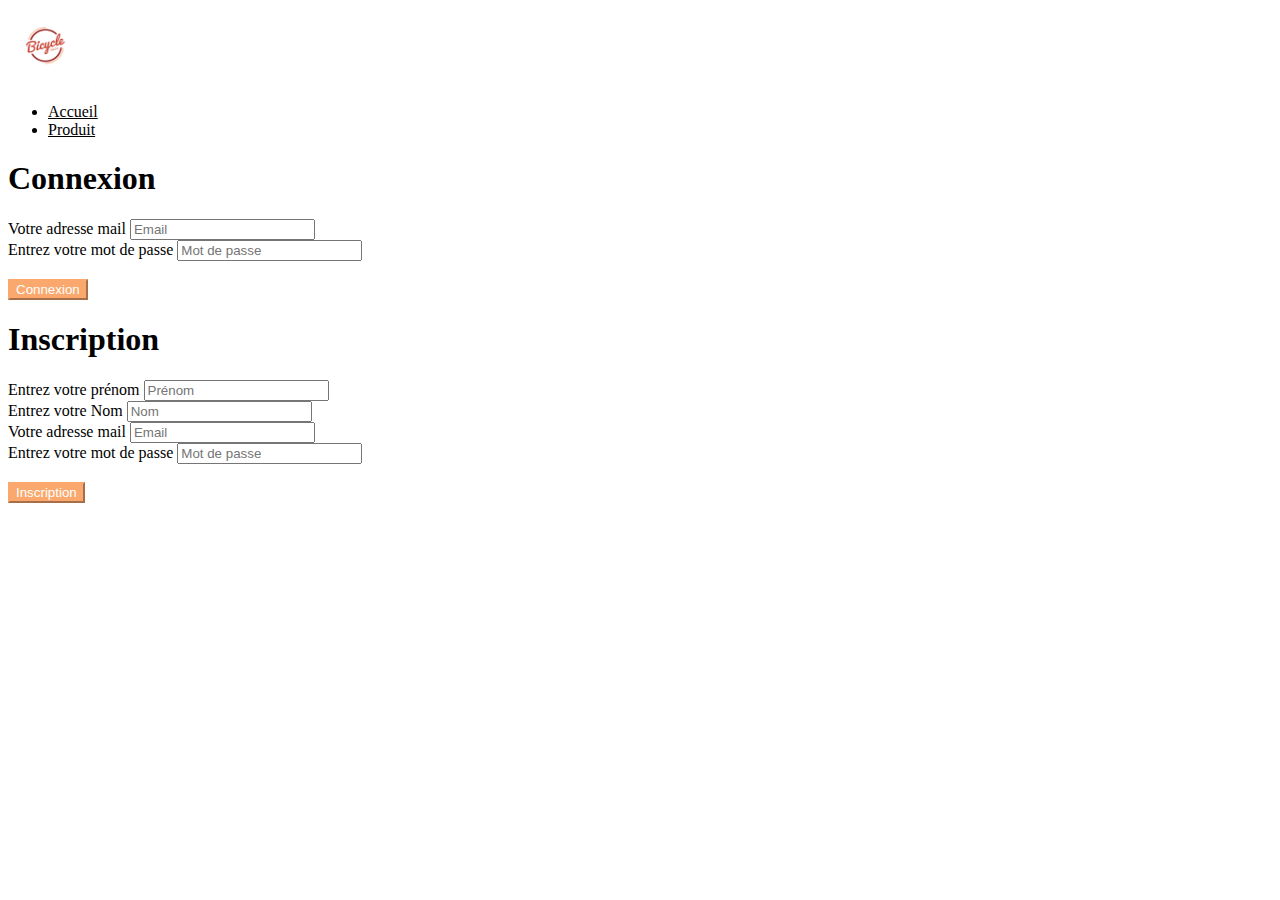
==== connexion.html @ 0c763c5b "Inscription page" ====
<!DOCTYPE html>
<html lang="en">
<head>
    <meta charset="UTF-8">
    <meta name="viewport" content="width=device-width, initial-scale=1.0">
    <link href="https://cdn.jsdelivr.net/npm/bootstrap@5.3.2/dist/css/bootstrap.min.css" rel="stylesheet" integrity="sha384-T3c6CoIi6uLrA9TneNEoa7RxnatzjcDSCmG1MXxSR1GAsXEV/Dwwykc2MPK8M2HN" crossorigin="anonymous"></head>
    <link rel="stylesheet" href="styleIndex.css">
    
<body>
    <nav class="navbar navbar-expand-lg navbar-light bg-light">
        <a class="navbar-brand" href="#"><img src="/images/logo-PhotoRoom.png-PhotoRoom.png" alt="" width="75" height="75"></a>
        <div class="collapse navbar-collapse" id="navbarNav">
        <ul class="navbar-nav">
            <li class="nav-item active">
            <a class="nav-link" href="index.html">Accueil</a>
            </li>
            <li class="nav-item">
            <a class="nav-link" href="produit.html">Produit</a>
            </li>
        </ul>
        </div>
    </nav>
    <div class="container">
        <div class="row">
            <div class="col-6">
                <form>
                    <h1>Connexion</h1>
                    <div class="form-group">
                            <label for="exampleInputEmail1">Votre adresse mail</label>
                            <input type="email" class="form-control" id="email" name="email" aria-describedby="emailHelp" placeholder="Email">
                        </div>
                        <div class="form-group">
                            <label for="exampleInputPassword1">Entrez votre mot de passe</label>
                            <input type="password" class="form-control" id="mdp" name="mdp" placeholder="Mot de passe">
                        </div>
                        <br>
                    <button type="submit" class="btn btn-orange">Connexion</button>
                </form>
            </div>
            <div class="col-6">
                <form>
                    <h1>Inscription</h1>
                    <div class="form-group">
                        <label for="exampleInputPassword1">Entrez votre prénom</label>
                        <input type="password" class="form-control" id="prenom" name="prenom" placeholder="Prénom">
                    </div>
                    <div class="form-group">
                        <label for="exampleInputPassword1">Entrez votre Nom</label>
                        <input type="password" class="form-control" id="nom" name="nom" placeholder="Nom">
                    </div>
                    <div class="form-group">
                        <label for="exampleInputEmail1">Votre adresse mail</label>
                        <input type="email" class="form-control" id="email" name="email" aria-describedby="emailHelp" placeholder="Email">
                    </div>
                    <div class="form-group">
                        <label for="exampleInputPassword1">Entrez votre mot de passe</label>
                        <input type="password" class="form-control" id="mdp" name="mdp" placeholder="Mot de passe">
                    </div>
                    <br>
                    <button type="submit" class="btn btn-orange">Inscription</button>
                </form>
            </div>
        </div>
    </div>

</body>
<script src="https://cdn.jsdelivr.net/npm/bootstrap@5.3.2/dist/js/bootstrap.bundle.min.js" integrity="sha384-C6RzsynM9kWDrMNeT87bh95OGNyZPhcTNXj1NW7RuBCsyN/o0jlpcV8Qyq46cDfL" crossorigin="anonymous"></script>
</html>
---- styleIndex.css ----
/* Couleur du logo */
/* Le jaune/orange : #FAA86D 
Le Bordeaux : #8C0300
Le orange : #C94333
*/
a {
    color: black;
}
.btn-orange {
    color: #fff;
    background-color: #FAA86D;
    border-color: #FAA86D;
}
.btn-orange:hover {
    background-color: #FAA86D;
}
.brightness {
    filter: brightness(0.5);
}
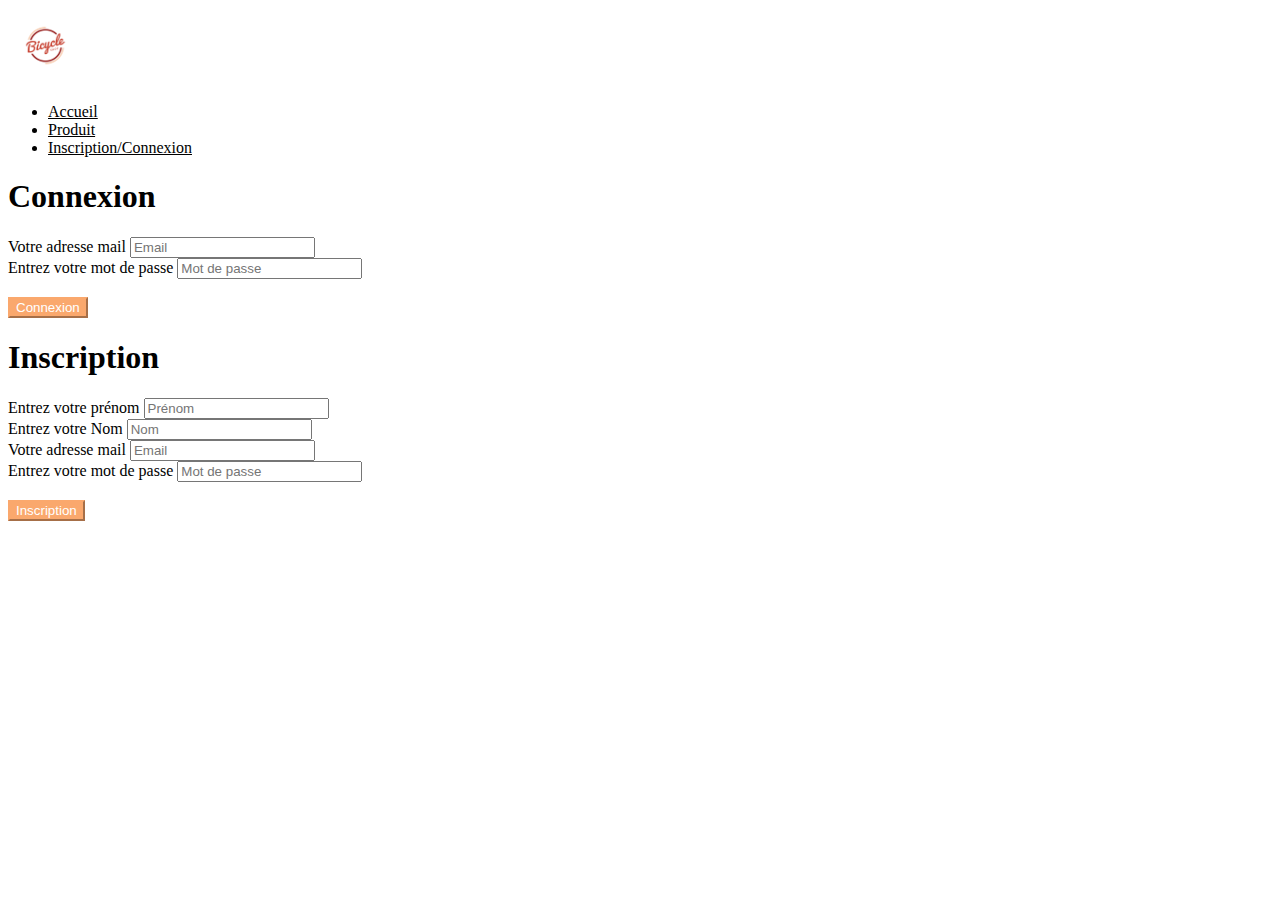
==== commit 3ab590e3: "DarkMode" ====
--- a/connexion.html
+++ b/connexion.html
@@ -4,7 +4,7 @@
     <meta charset="UTF-8">
     <meta name="viewport" content="width=device-width, initial-scale=1.0">
     <link href="https://cdn.jsdelivr.net/npm/bootstrap@5.3.2/dist/css/bootstrap.min.css" rel="stylesheet" integrity="sha384-T3c6CoIi6uLrA9TneNEoa7RxnatzjcDSCmG1MXxSR1GAsXEV/Dwwykc2MPK8M2HN" crossorigin="anonymous"></head>
-    <link rel="stylesheet" href="styleIndex.css">
+    <link rel="stylesheet" href="/style/styleIndex.css">
     
 <body>
     <nav class="navbar navbar-expand-lg navbar-light bg-light">
@@ -12,10 +12,13 @@
         <div class="collapse navbar-collapse" id="navbarNav">
         <ul class="navbar-nav">
             <li class="nav-item active">
-            <a class="nav-link" href="index.html">Accueil</a>
+                <a class="nav-link" href="index.html">Accueil</a>
             </li>
             <li class="nav-item">
-            <a class="nav-link" href="produit.html">Produit</a>
+                <a class="nav-link" href="produit.html">Produit</a>
+            </li>
+            <li class="nav-item">
+                <a class="nav-link" href="connexion.html">Inscription/Connexion</a>
             </li>
         </ul>
         </div>
--- a/style/styleIndex.css
+++ b/style/styleIndex.css
@@ -0,0 +1,27 @@
+/* Couleur du logo */
+/* Le jaune/orange : #FAA86D 
+Le Bordeaux : #8C0300
+Le orange : #C94333
+*/
+
+body {
+    background-color: white;
+}
+.dark-mode {
+    background-color: black;
+    color: white;
+}
+a {
+    color: black;
+}
+.btn-orange {
+    color: #fff;
+    background-color: #FAA86D;
+    border-color: #FAA86D;
+}
+.btn-orange:hover {
+    background-color: #FAA86D;
+}
+.brightness {
+    filter: brightness(0.5);
+}
